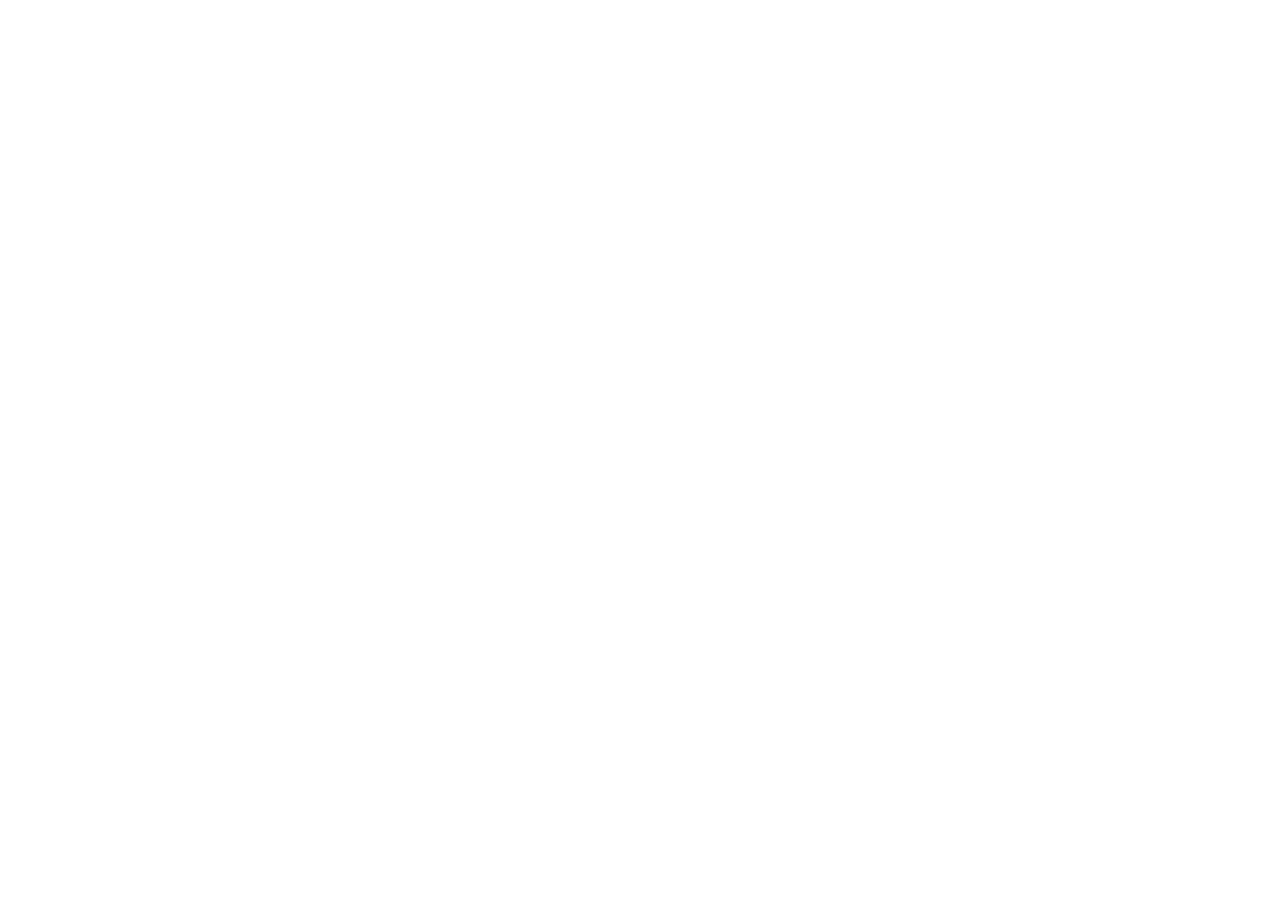
==== index.html @ 80021b3d "gokaybaz: ders8 & ders9 & ders9ornek tamamlandı" ====
<!DOCTYPE html>
<html lang="tr">
<head>
    <meta charset="UTF-8">
    <meta http-equiv="X-UA-Compatible" content="IE=edge">
    <meta name="viewport" content="width=device-width, initial-scale=1.0">
    <title>JS Dersler - Youtube</title>
</head>
<body>
    <!-- <div id="div1"></div>
    <div id="div2"></div> -->
    <!-- <script src="./ders1.js"></script> -->
    <!-- <script src="./ders2.js"></script> -->
    <!-- <script src="./ders3.js"></script> -->
    <!-- <script src="./ders4.js"></script> -->
    <!-- <script src="./ders5.js"></script> -->
    <!-- <script src="./ders6.js"></script> -->
    <!-- <script src="./ders7.js"></script> -->
    <!-- <div id="div"></div>
    <script src="./genel-tekrar-1.js"></script> -->
    <!-- <script src="./ders8.js"></script> -->
    <script src="./ders9.js"></script>
    <!-- <h1>Sıralanmamış</h1>
    <div id="arabalar"></div><br>
    <h1>Sıralanmış</h1>
    <div id="arabalar-siralanmis">
    </div>
    <script src="./dizi-siralama-ornek.js"></script> -->
</body>
</html>
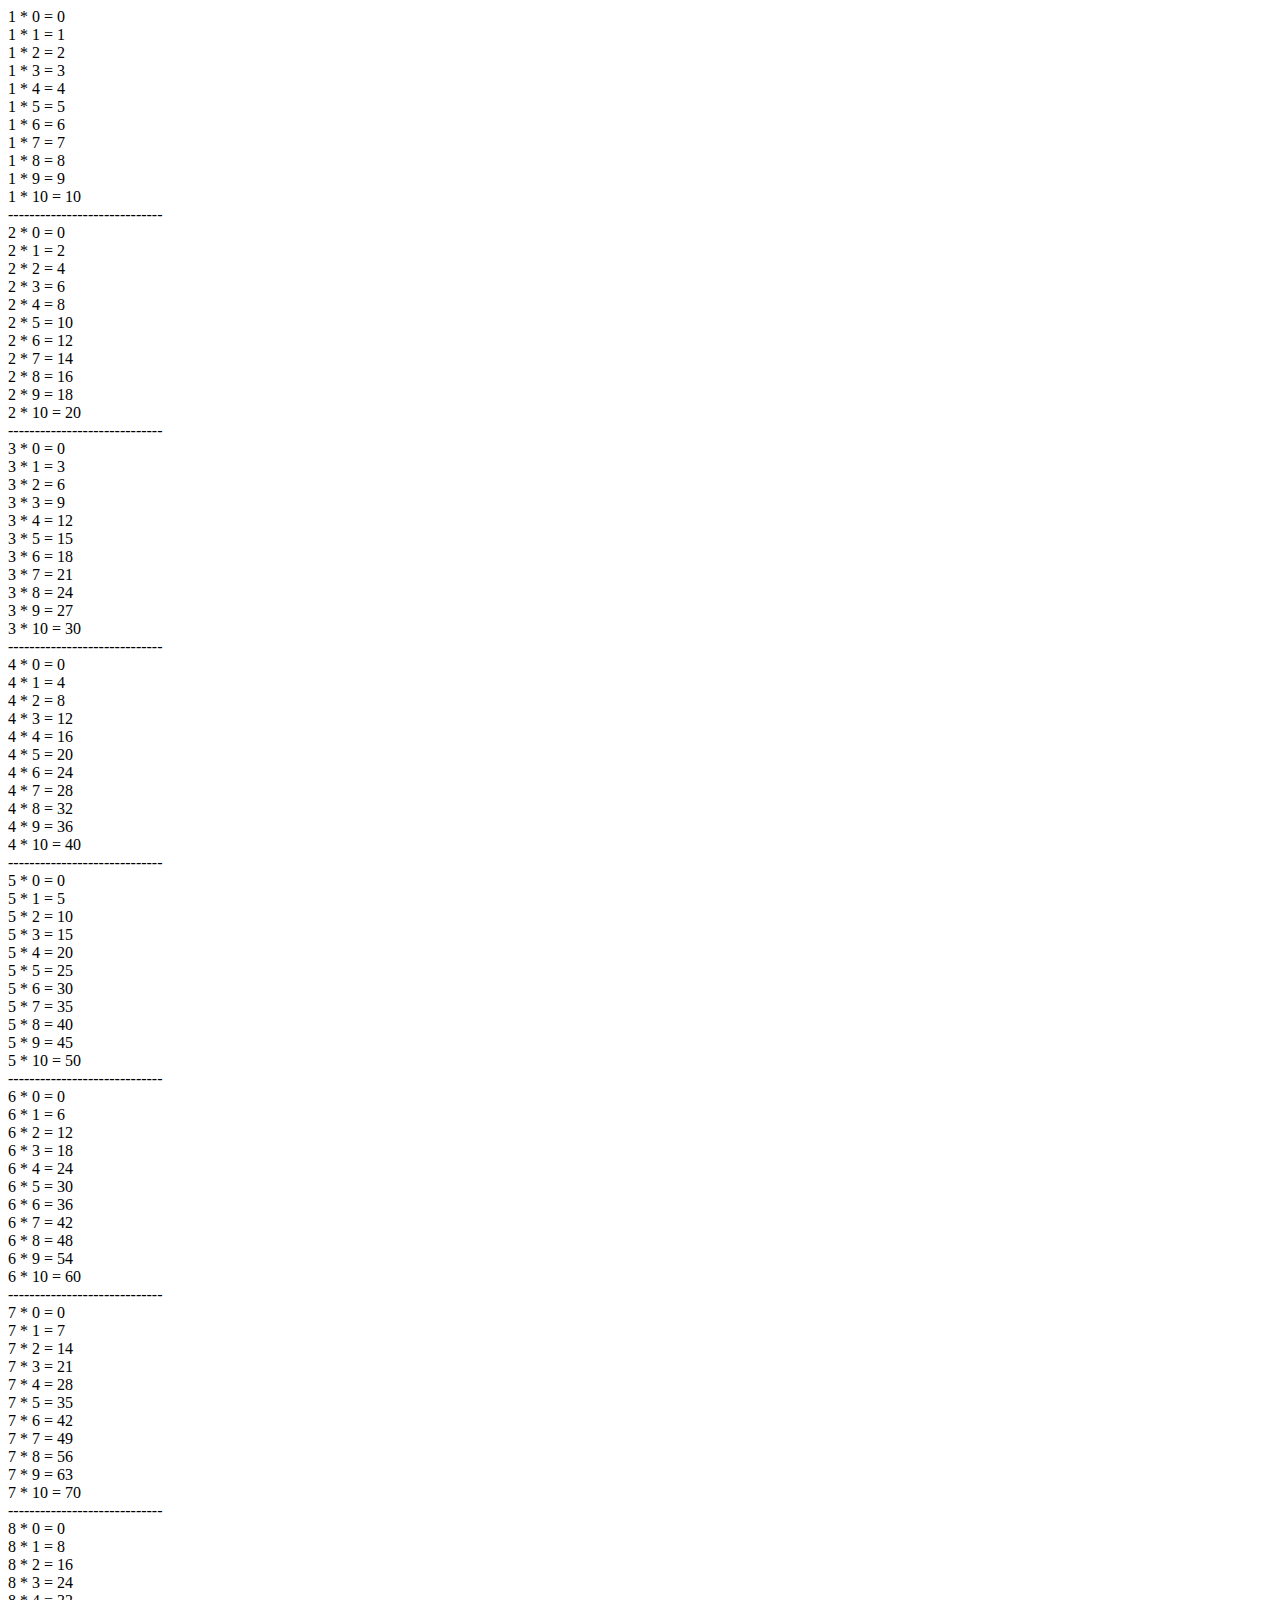
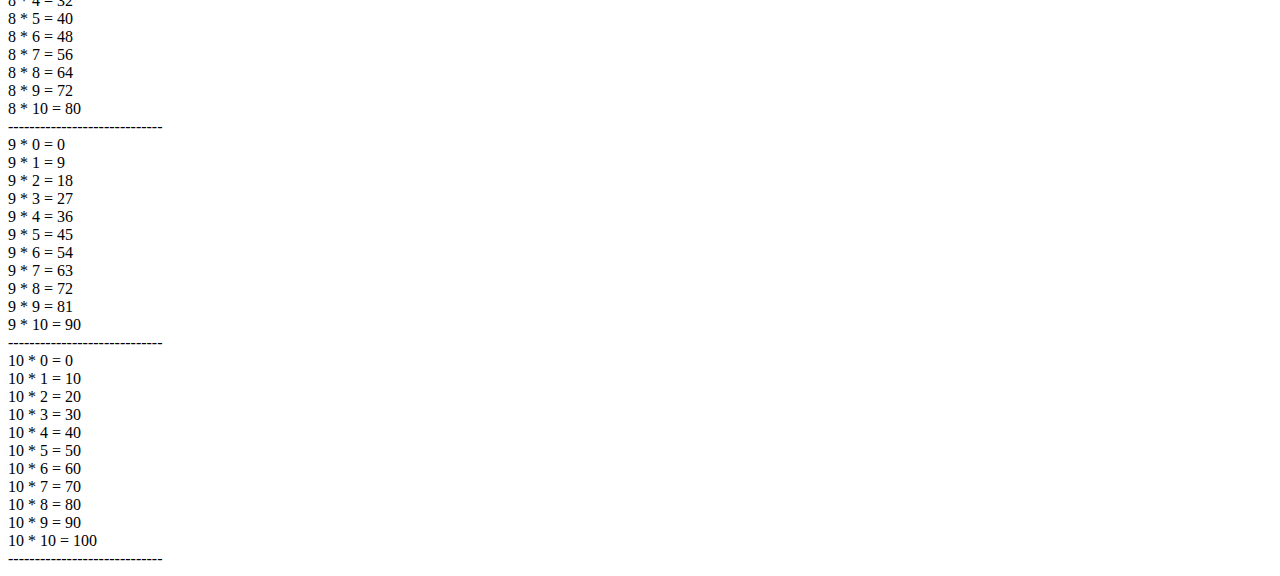
==== commit a44a153d: "gokaybaz: ders 18-19 tamamlandi" ====
--- a/index.html
+++ b/index.html
@@ -19,7 +19,20 @@
     <!-- <div id="div"></div>
     <script src="./genel-tekrar-1.js"></script> -->
     <!-- <script src="./ders8.js"></script> -->
-    <script src="./ders9.js"></script>
+    <!-- <script src="./ders9.js"></script> -->
+    <!-- <script src="./ders10.js"></script> -->
+    <!-- <script src="./ders11.js"></script> -->
+    <!-- <script src="./ders12.js"></script> -->
+    <!-- <script src="./ders13.js"></script> -->
+    <!-- <script src="./ders14.js"></script> -->
+    <!-- <script src="./ders15.js"></script> -->
+    <!-- <script src="./ders16.js"></script> -->
+    <!-- <script src="./ders17.js"></script> -->
+    <!-- <script src="./ders18.js"></script> -->
+    <div id="carpim-tablosu">
+         
+    </div>
+    <script src="./ders19.js"></script>
     <!-- <h1>Sıralanmamış</h1>
     <div id="arabalar"></div><br>
     <h1>Sıralanmış</h1>
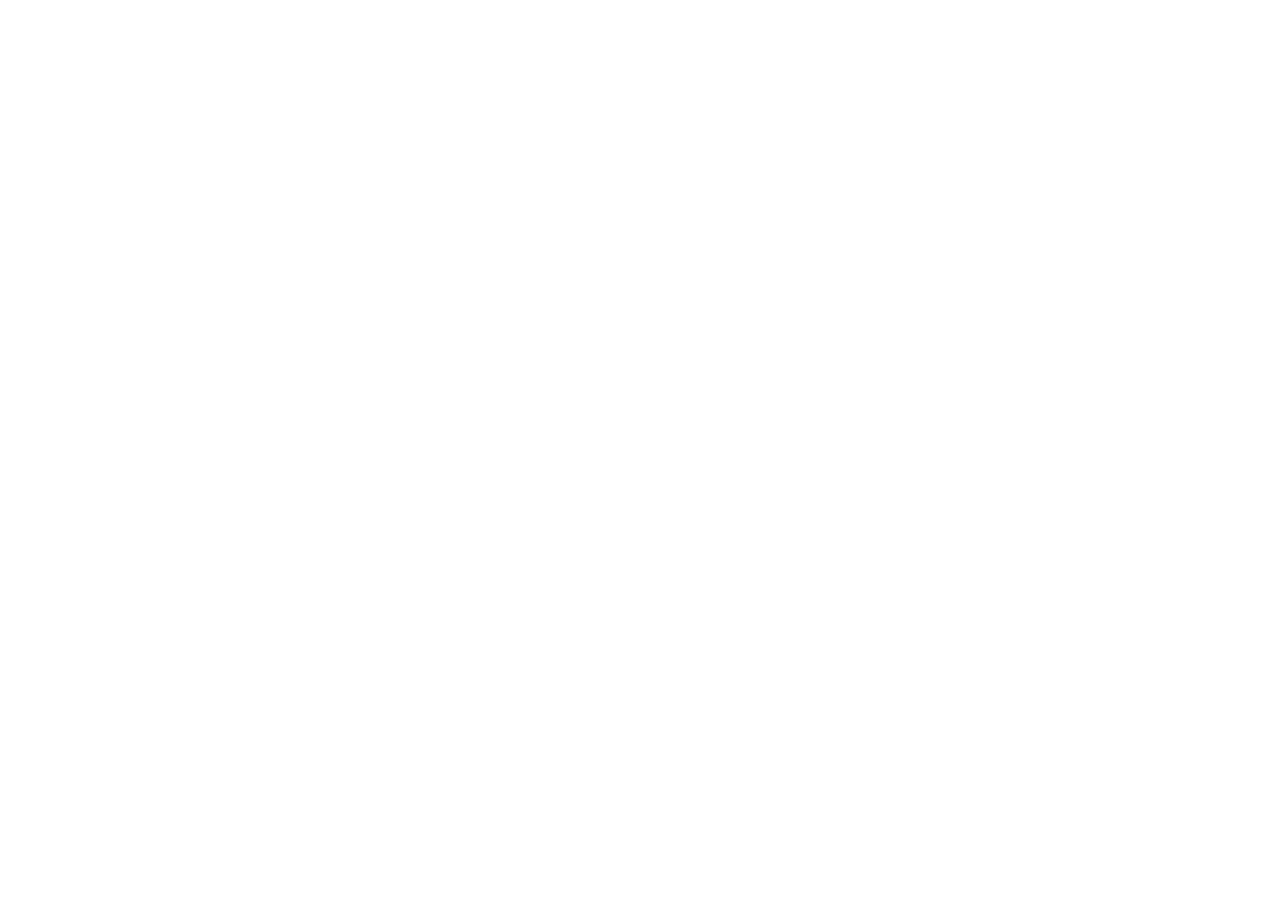
==== commit 1b5de03d: "gokaybaz: ders 20-21 tamamlandi." ====
--- a/index.html
+++ b/index.html
@@ -29,10 +29,11 @@
     <!-- <script src="./ders16.js"></script> -->
     <!-- <script src="./ders17.js"></script> -->
     <!-- <script src="./ders18.js"></script> -->
-    <div id="carpim-tablosu">
+    <!-- <div id="carpim-tablosu">
          
-    </div>
-    <script src="./ders19.js"></script>
+    </div> -->
+    <!-- <script src="./ders19.js"></script> -->
+    <!-- <script src="./ders20.js"></script> -->
     <!-- <h1>Sıralanmamış</h1>
     <div id="arabalar"></div><br>
     <h1>Sıralanmış</h1>
